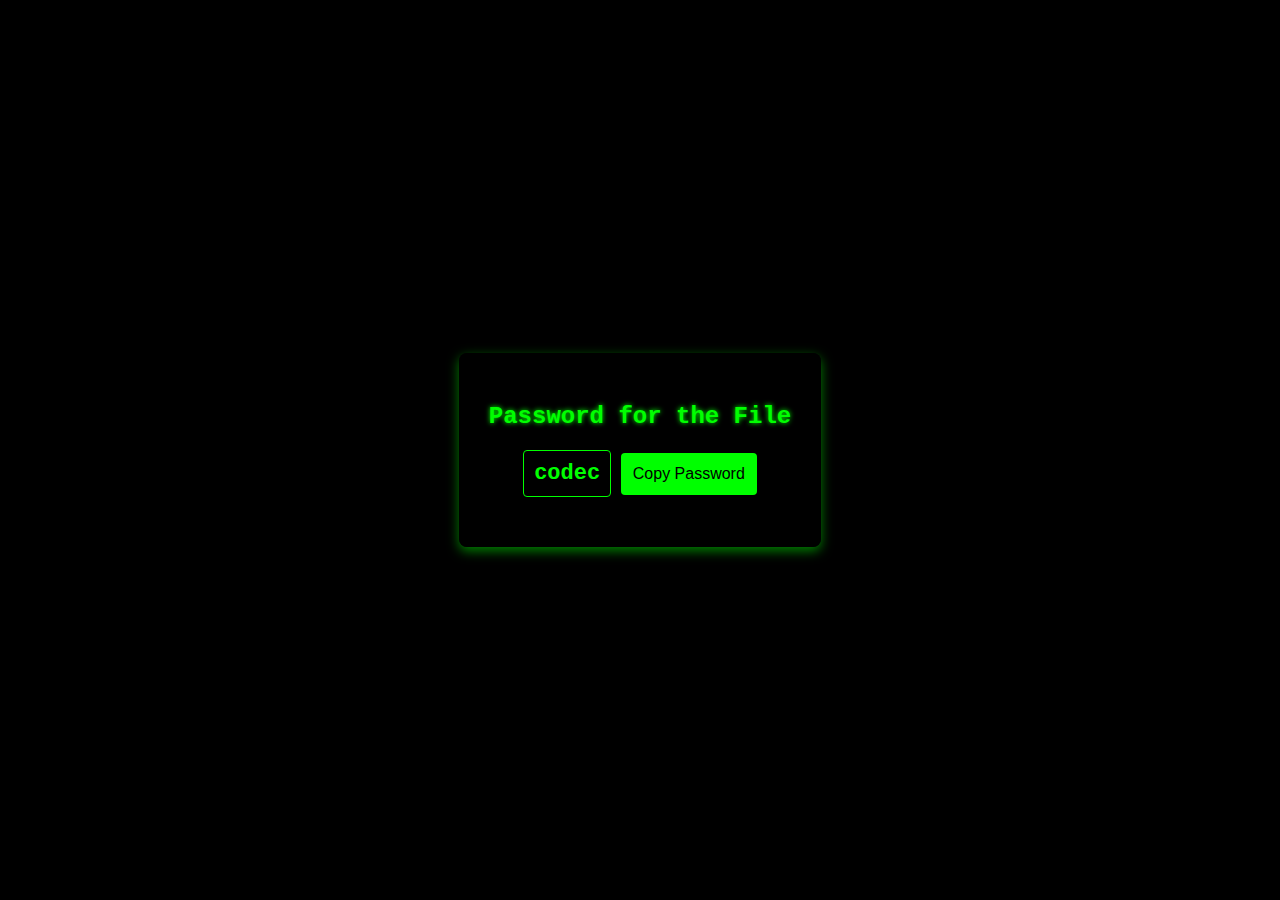
==== aqTeuggvgB.html @ 416d1ca6 "aqTeuggvgB.html" ====
<!DOCTYPE html>
<html lang="en">
<head>
    <meta charset="UTF-8">
    <meta name="viewport" content="width=device-width, initial-scale=1.0">
    <meta http-equiv="X-UA-Compatible" content="ie=edge">
    <title>Password for File</title>
    <style>
        body {
            margin: 0;
            height: 100vh;
            display: flex;
            justify-content: center;
            align-items: center;
            font-family: 'Courier New', Courier, monospace;
            background: black;
            overflow: hidden;
            color: #00ff00;
        }

        /* Background Effect */
        .matrix {
            position: absolute;
            width: 100%;
            height: 100%;
            background: black;
            overflow: hidden;
            z-index: -1;
        }

        .matrix div {
            position: absolute;
            top: -100%;
            width: 1px;
            height: 100%;
            color: #00ff00;
            font-size: 14px;
            animation: fall linear infinite;
            text-shadow: 0 0 10px #00ff00;
        }

        @keyframes fall {
            0% {top: -100%;}
            100% {top: 100%;}
        }

        /* Main Container */
        .container {
            z-index: 1;
            background-color: rgba(0, 0, 0, 0.8);
            padding: 30px;
            box-shadow: 0 4px 12px rgba(0, 255, 0, 0.5);
            border-radius: 8px;
            max-width: 400px;
            text-align: center;
        }

        h2 {
            color: #00ff00;
            margin-bottom: 20px;
            font-size: 24px;
            text-shadow: 0 0 5px #00ff00;
        }

        .password-box {
            background-color: rgba(0, 0, 0, 0.7);
            padding: 10px;
            font-size: 22px;
            border: 1px solid #00ff00;
            border-radius: 4px;
            margin-bottom: 20px;
            color: #00ff00;
            display: inline-block;
            font-weight: bold;
        }

        .btn {
            background-color: #00ff00;
            color: black;
            padding: 12px;
            font-size: 16px;
            border: none;
            border-radius: 4px;
            cursor: pointer;
            transition: background-color 0.3s ease;
        }

        .btn:hover {
            background-color: #00cc00;
        }

        /* Toast styling */
        .toast {
            visibility: hidden;
            min-width: 250px;
            background-color: #00ff00;
            color: black;
            text-align: center;
            border-radius: 4px;
            padding: 16px;
            position: fixed;
            z-index: 2;
            left: 50%;
            bottom: 30px;
            transform: translateX(-50%);
            font-size: 17px;
            opacity: 0;
            transition: visibility 0s, opacity 0.5s ease-in-out;
        }

        .toast.show {
            visibility: visible;
            opacity: 1;
        }
    </style>
</head>
<body>
    <!-- Hacking Numbers Background Effect -->
    <div class="matrix">
        <!-- Multiple columns of numbers -->
        <div style="left: 10%; animation-duration: 8s;">1010101010101</div>
        <div style="left: 20%; animation-duration: 10s;">0110010110110</div>
        <div style="left: 30%; animation-duration: 9s;">1101010100101</div>
        <div style="left: 40%; animation-duration: 7s;">1001010100101</div>
        <div style="left: 50%; animation-duration: 11s;">0110110101001</div>
        <div style="left: 60%; animation-duration: 12s;">1010110010100</div>
        <div style="left: 70%; animation-duration: 6s;">1100101010101</div>
        <div style="left: 80%; animation-duration: 9s;">0101011001011</div>
        <div style="left: 90%; animation-duration: 8s;">1010101010101</div>
    </div>

    <div class="container">
        <h2>Password for the File</h2>
        <div id="password" class="password-box">codec</div>
        <button class="btn" onclick="copyPassword()">Copy Password</button>
    </div>

    <!-- Toast Notification -->
    <div id="toast" class="toast">Password copied to clipboard!</div>

    <script>
        function copyPassword() {
            var passwordText = document.getElementById('password').innerText;
            navigator.clipboard.writeText(passwordText).then(function() {
                showToast();
            }, function(err) {
                showToast('Failed to copy password');
            });
        }

        function showToast(message = 'Password copied to clipboard!') {
            var toast = document.getElementById('toast');
            toast.innerText = message;
            toast.className = "toast show";
            setTimeout(function() {
                toast.className = toast.className.replace("show", "");
            }, 3000);
        }
    </script>
</body>
</html>
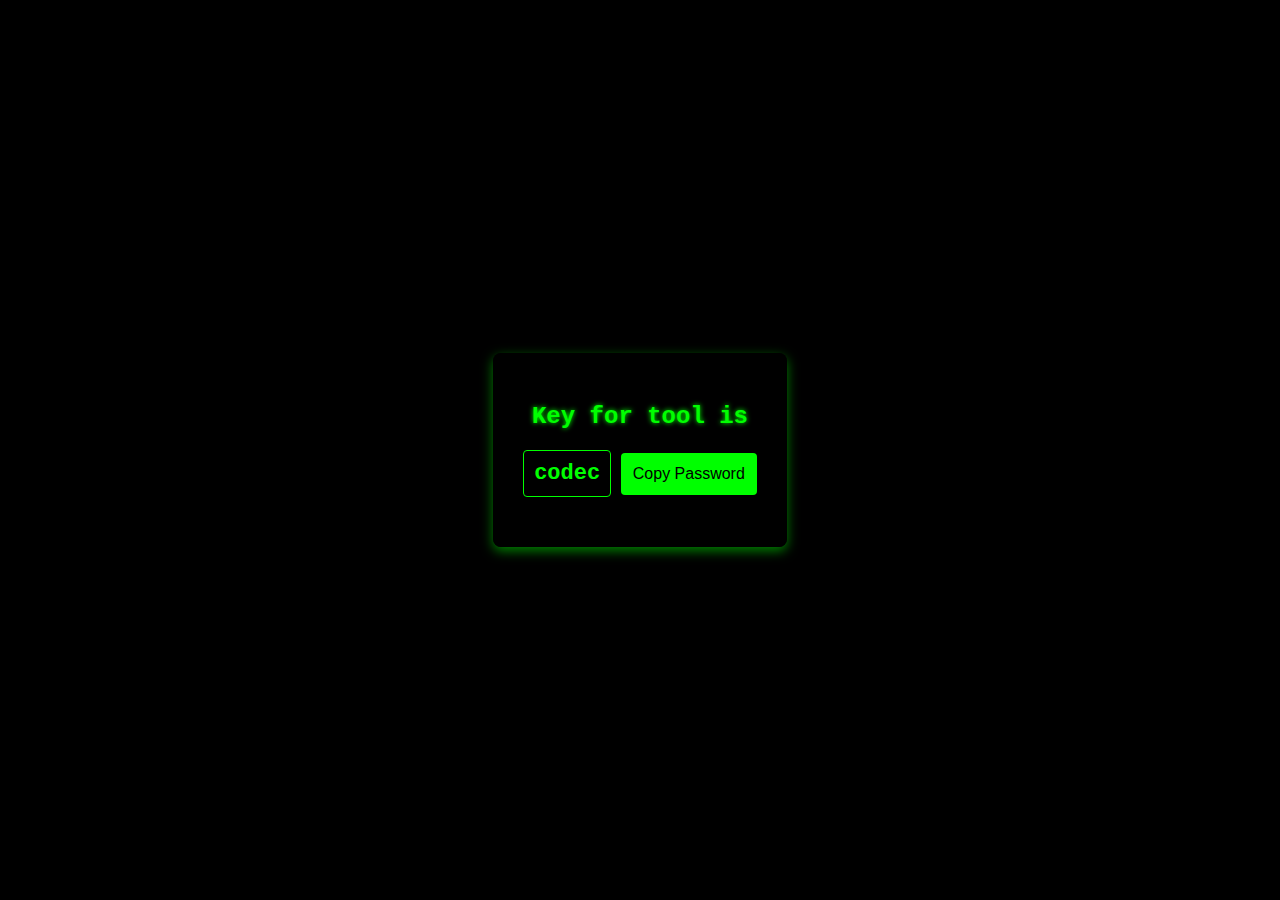
==== commit 2518107d: "aqTeuggvgB.html" ====
--- a/aqTeuggvgB.html
+++ b/aqTeuggvgB.html
@@ -4,7 +4,7 @@
     <meta charset="UTF-8">
     <meta name="viewport" content="width=device-width, initial-scale=1.0">
     <meta http-equiv="X-UA-Compatible" content="ie=edge">
-    <title>Password for File</title>
+    <title>Key for tool</title>
     <style>
         body {
             margin: 0;
@@ -130,7 +130,7 @@
     </div>
 
     <div class="container">
-        <h2>Password for the File</h2>
+        <h2>Key for tool is</h2>
         <div id="password" class="password-box">codec</div>
         <button class="btn" onclick="copyPassword()">Copy Password</button>
     </div>
